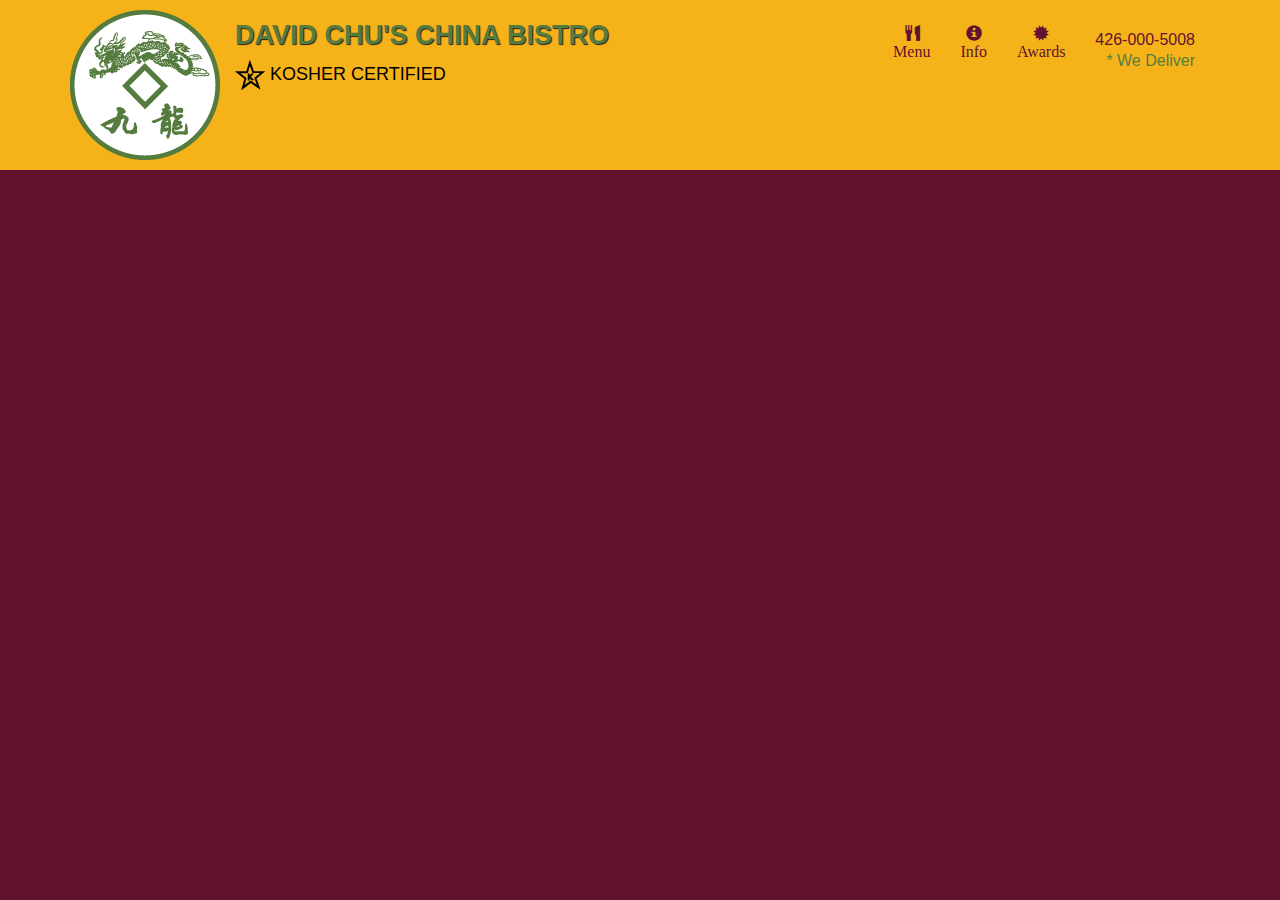
==== index.html @ d1b2f252 "simple navbar with collapsable menu" ====
<!DOCTYPE <!DOCTYPE html>
<html>
<head>
    <meta charset="utf-8" />
    <meta http-equiv="X-UA-Compatible" content="IE=edge">
    <title>Page Title</title>
    <meta name="viewport" content="width=device-width, initial-scale=1">
    <link rel="stylesheet" type="text/css" href="css/bootstrap.min.css" />
    <link rel="stylesheet" type="text/css" href="css/main.css" />
    
    <script src="main.js"></script>
</head>
<body>
    <header>
        <nav id="header-nav" class="navbar navbar-default">
            <div class="container">
                <div class="navbar-header">
                    <a href="index.html" class="pull-left visible-md visible-lg">
                        <div id="logo-img" alt="logo image"></div>
                    </a>

                    <div class="navbar-brand">
                        <a href="index.html"><h3>David Chu's China Bistro</h3></a>
                        <p>
                            <img src="/images/star-k-logo.png" alt="kosher certification">
                            <span>Kosher Certified</span>
                        </p>
                    </div>

                    <button type="button" class="navbar-toggle collapsed" data-toggle="collapse" data-target="#collapsable-nav" aria-expanded="false">
                        <span class="sr-only">Toggle navigation</span>
                        <span class="icon-bar"></span>
                        <span class="icon-bar"></span>
                        <span class="icon-bar"></span>
                    </button>
                </div>
                <div id="collapsable-nav" class="collapse navbar-collapse">
                    <ul id="nav-list" class="nav navbar-nav navbar-right">
                        <li>
                            <a href="menu-categories.html"><span class="glyphicon glyphicon-cutlery">
                                <br class="hidden-xs"> Menu
                            </span>

                            </a>
                        </li>
                        <li>
                                <a href="menu-categories.html"><span class="glyphicon glyphicon-info-sign">
                                    <br class="hidden-xs"> Info
                                </span>
    
                                </a>
                        </li>
                        <li>
                                <a href="menu-categories.html"><span class="glyphicon glyphicon-certificate">
                                    <br class="hidden-xs"> Awards
                                </span>
    
                                </a>
                        </li>
                        <li id="phone" class="hidden-xs">
                                <a href="tel:426-000-555">
                                <span>426-000-5008</span>
                                </a>
                                <div>* We Deliver</div>
                        </li>
                    </ul>
                    
                </div><!-- Colapsable menu! -->

            </div>
        </nav>
    </header>

    <script src="js/jquery-3.3.1.min.js"></script>
    <script src="js/bootstrap.min.js"></script>
</body>
</html>
---- css/main.css ----
body {
    font-size: 16px;
    color: white;
    background-color: #61122f;
}

#header-nav {
    background-color: #f6b319;
    border: 0;
    border-radius: 0;
}

#logo-img {
    background: url("../images/restaurant-logo_large.png") no-repeat;
    width: 150px;
    height: 150px;
    margin: 10px 15px 10px 0;
}

.navbar-brand {
    padding-top: 25px;
}
.navbar-brand h3{
    color: #557c3e;
    font-size: 1.5em;
    text-transform: uppercase;
    text-shadow: 1px 1px 1px #222;
    font-weight: bold;
    line-height: .75;
    margin-top: 0px;
    margin-bottom: 0px;
}

.navbar-brand p {
    color: #000;
    vertical-align: center;
    font-weight: 0.7em;
    text-transform: uppercase;
    margin-top: 15px;
}

.navbar-brand a:hover, .navbar-brand a:focus {
    text-decoration: none;
}

#nav-list {
    margin-top: 10px;

}
#nav-list a{
    text-align: center;
    color: #61122f;
}

#nav-list a:hover {
    background-color: white;
}

#phone {
    margin-top: 5px;
    margin-bottom: 0;
}

#phone a {
    text-align: right;
    padding-bottom: 0;
}

#phone div {
    text-align: right;
    padding-right: 15px;
    color: #557c3e;
}

.navbar-header button.navbar-toggle, .navbar-header .icon-bar {
    border: 1px solid #61122f;
}

.navbar-header button.navbar-toggle {
    clear: both;
    margin-top: -30px;
}

@media (max-width: 767px) {
    .navbar-brand {
        padding-top: 10px;
        height: 80px;
    }

    .navbar-brand h3 {
        padding-top: 10px;
        font-size: 5vw;
    }

    .navbar-brand p {
        margin-top: 12px;
        font-size: .6em;
    }

    .navbar-brand p img { 
        height: 20px;
    }

   #collapsable-nav a {
       font-size: 1.2em;
   }

   #collapsable-nav a span {
       font-size: 1em;
       margin-left: 5px;
   }
}
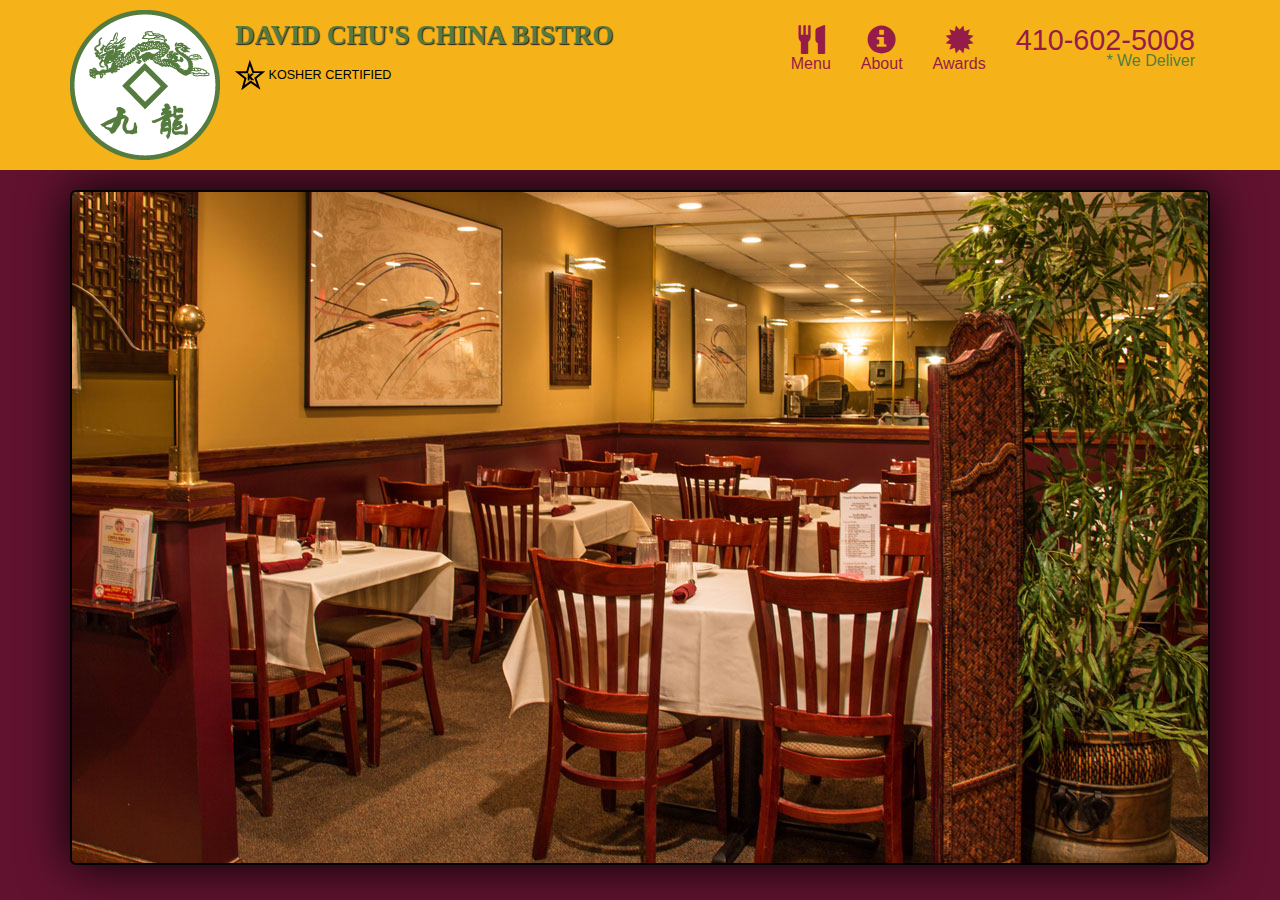
==== commit f62140c3: "adding jumbotron and fixing navbar menu" ====
--- a/index.html
+++ b/index.html
@@ -12,64 +12,70 @@
 </head>
 <body>
     <header>
-        <nav id="header-nav" class="navbar navbar-default">
-            <div class="container">
-                <div class="navbar-header">
-                    <a href="index.html" class="pull-left visible-md visible-lg">
-                        <div id="logo-img" alt="logo image"></div>
-                    </a>
-
-                    <div class="navbar-brand">
-                        <a href="index.html"><h3>David Chu's China Bistro</h3></a>
+          <nav id="header-nav" class="navbar navbar-default">
+                  <div class="container">
+                    <div class="navbar-header">
+                      <a href="index.html" class="pull-left visible-md visible-lg">
+                        <div id="logo-img"></div>
+                      </a>
+            
+                      <div class="navbar-brand">
+                        <a href="index.html"><h1>David Chu's China Bistro</h1></a>
                         <p>
-                            <img src="/images/star-k-logo.png" alt="kosher certification">
-                            <span>Kosher Certified</span>
+                          <img src="images/star-k-logo.png" alt="Kosher certification">
+                          <span>Kosher Certified</span>
                         </p>
-                    </div>
-
-                    <button type="button" class="navbar-toggle collapsed" data-toggle="collapse" data-target="#collapsable-nav" aria-expanded="false">
+                      </div>
+            
+                      <button type="button" class="navbar-toggle collapsed" data-toggle="collapse" data-target="#collapsable-nav" aria-expanded="false">
                         <span class="sr-only">Toggle navigation</span>
                         <span class="icon-bar"></span>
                         <span class="icon-bar"></span>
                         <span class="icon-bar"></span>
-                    </button>
-                </div>
-                <div id="collapsable-nav" class="collapse navbar-collapse">
-                    <ul id="nav-list" class="nav navbar-nav navbar-right">
+                      </button>
+                    </div>
+            
+                    <div id="collapsable-nav" class="collapse navbar-collapse">
+                       <ul id="nav-list" class="nav navbar-nav navbar-right">
                         <li>
-                            <a href="menu-categories.html"><span class="glyphicon glyphicon-cutlery">
-                                <br class="hidden-xs"> Menu
-                            </span>
-
-                            </a>
+                          <a href="menu-categories.html">
+                            <span class="glyphicon glyphicon-cutlery"></span><br class="hidden-xs"> Menu</a>
                         </li>
                         <li>
-                                <a href="menu-categories.html"><span class="glyphicon glyphicon-info-sign">
-                                    <br class="hidden-xs"> Info
-                                </span>
-    
-                                </a>
+                          <a href="#">
+                            <span class="glyphicon glyphicon-info-sign"></span><br class="hidden-xs"> About</a>
                         </li>
                         <li>
-                                <a href="menu-categories.html"><span class="glyphicon glyphicon-certificate">
-                                    <br class="hidden-xs"> Awards
-                                </span>
-    
-                                </a>
+                          <a href="#">
+                            <span class="glyphicon glyphicon-certificate"></span><br class="hidden-xs"> Awards</a>
                         </li>
                         <li id="phone" class="hidden-xs">
-                                <a href="tel:426-000-555">
-                                <span>426-000-5008</span>
-                                </a>
-                                <div>* We Deliver</div>
+                          <a href="tel:410-602-5008">
+                            <span>410-602-5008</span></a><div>* We Deliver</div>
                         </li>
-                    </ul>
-                    
-                </div><!-- Colapsable menu! -->
+                      </ul><!-- #nav-list -->
+                    </div><!-- .collapse .navbar-collapse -->
+                  </div><!-- .container -->
+                </nav><!-- #header-nav -->
+              </header>
+            
+    <div id="call-btn" class="visible-xs">
+                <a class="btn" href="tel:410-602-5008">
+                <span class="glyphicon glyphicon-earphone"></span>
+                410-602-5008
+                </a>
+              </div>
+    <div id="xs-deliver" class="text-center visible-xs">* We Deliver</div>
 
-            </div>
-        </nav>
-    </header>
+    <div id="main-content" class="container">
+        <div class="jumbotron">
+            <img src="images/jumbotron_768.jpg" alt="xs-jumbotron" 
+            class="img-responsive visible-xs">
+        </div>
+    </div>
+
+    
+    
 
     <script src="js/jquery-3.3.1.min.js"></script>
     <script src="js/bootstrap.min.js"></script>
--- a/css/main.css
+++ b/css/main.css
@@ -4,109 +4,175 @@
     background-color: #61122f;
 }
 
+/** HEADER **/
 #header-nav {
     background-color: #f6b319;
+    border-radius: 0;
     border: 0;
-    border-radius: 0;
-}
-
-#logo-img {
-    background: url("../images/restaurant-logo_large.png") no-repeat;
+  }
+  
+  #logo-img {
+    background: url('../images/restaurant-logo_large.png') no-repeat;
     width: 150px;
     height: 150px;
     margin: 10px 15px 10px 0;
-}
-
-.navbar-brand {
+  }
+  
+  .navbar-brand {
     padding-top: 25px;
-}
-.navbar-brand h3{
+  }
+  
+  .navbar-brand h1 { /* Restaurant name */
+    font-family: 'Lora', serif;
     color: #557c3e;
     font-size: 1.5em;
     text-transform: uppercase;
+    font-weight: bold;
     text-shadow: 1px 1px 1px #222;
-    font-weight: bold;
+    margin-top: 0;
+    margin-bottom: 0;
     line-height: .75;
-    margin-top: 0px;
-    margin-bottom: 0px;
-}
-
-.navbar-brand p {
+  }
+  .navbar-brand a:hover, .navbar-brand a:focus {
+    text-decoration: none;
+  }
+  .navbar-brand p { /* Kosher cert */
     color: #000;
-    vertical-align: center;
-    font-weight: 0.7em;
     text-transform: uppercase;
+    font-size: .7em;
     margin-top: 15px;
-}
-
-.navbar-brand a:hover, .navbar-brand a:focus {
-    text-decoration: none;
-}
-
-#nav-list {
+  }
+  .navbar-brand p span { /* Star-K */
+    vertical-align: middle;
+  }
+  
+  #nav-list {
     margin-top: 10px;
-
-}
-#nav-list a{
+  }
+  #nav-list a {
+    color: #951C49;
     text-align: center;
-    color: #61122f;
-}
-
-#nav-list a:hover {
-    background-color: white;
-}
-
-#phone {
+  }
+  #nav-list a:hover {
+    background: #E7E7E7;
+  }
+  #nav-list a span {
+    font-size: 1.8em;
+  }
+  
+  #phone {
     margin-top: 5px;
-    margin-bottom: 0;
-}
-
-#phone a {
+  }
+  #phone a { /* Phone number */
     text-align: right;
     padding-bottom: 0;
-}
-
-#phone div {
+  }
+  #phone div { /* We Deliver */
+    color: #557c3e;
     text-align: right;
     padding-right: 15px;
-    color: #557c3e;
-}
-
-.navbar-header button.navbar-toggle, .navbar-header .icon-bar {
+  }
+  
+  .navbar-header button.navbar-toggle, .navbar-header .icon-bar {
     border: 1px solid #61122f;
-}
-
-.navbar-header button.navbar-toggle {
+  }
+  .navbar-header button.navbar-toggle {
     clear: both;
     margin-top: -30px;
-}
+  }
+  /* END HEADER */
 
-@media (max-width: 767px) {
+  /* Home Page */
+  .container .jumbotron {
+      box-shadow: 0 0 50px black;
+      border: 2px solid black;
+  }
+  
+  /********** Large devices only **********/
+  @media (min-width: 1200px) {
+      /* Home Page */
+      .container .jumbotron {
+        background: url("../images/jumbotron_1200.jpg") no-repeat;
+        height: 675px;
+    }
+  
+  }
+  
+  /********** Medium devices only **********/
+  @media (min-width: 992px) and (max-width: 1199px) {
+    /* Header */
+    #logo-img {
+      background: url('../images/restaurant-logo_medium.png') no-repeat;
+      width: 100px;
+      height: 100px;
+      margin: 5px 5px 5px 0;
+    }
+    /* End Header */
+
+    /* Home Page */
+    .container .jumbotron {
+        background: url("../images/jumbotron_992.jpg") no-repeat;
+        height: 535px;
+    }
+  }
+  
+  /********** Small devices only **********/
+  @media (min-width: 768px) and (max-width: 991px) {
+      .container .jumbotron {
+          background: url("../images/jumbotron_768.jpg") no-repeat;
+          height: 435px;
+      }
+  
+  }
+  
+  /********** Extra small devices only **********/
+  @media (max-width: 767px) {
+    /* Header */
     .navbar-brand {
-        padding-top: 10px;
-        height: 80px;
+      padding-top: 10px;
+      height: 80px;
     }
+    .navbar-brand h1 { /* Restaurant name */
+      padding-top: 10px;
+      font-size: 5vw; /* 1vw = 1% of viewport width */
+    }
+    .navbar-brand p { /* Kosher cert */
+      font-size: .6em;
+      margin-top: 12px;
+    }
+    .navbar-brand p img { /* Star-K */
+      height: 20px;
+    }
+  
+    #collapsable-nav a { /* Collapsed nav menu text */
+      font-size: 1.2em;
+    }
+    #collapsable-nav a span { /* Collapsed nav menu glyph */
+      font-size: 1em;
+      margin-right: 5px;
+    }
+  
+    #call-btn > a {
+      font-size: 1.5em;
+      display: block;
+      margin: 0 20px;
+      padding: 10px;
+      border: 2px solid #fff;
+      background-color: #f6b319;
+      color: #951c49;
+    }
+    #xs-deliver {
+      margin-top: 10px;
+      font-size: .7em;
+      letter-spacing: .1em;
+      text-transform: uppercase;
+    }
+    /* End Header */
 
-    .navbar-brand h3 {
-        padding-top: 10px;
-        font-size: 5vw;
+    /* Home Page */
+    .container .jumbotron {
+        padding: 0;
+        margin-top: 15px;
     }
-
-    .navbar-brand p {
-        margin-top: 12px;
-        font-size: .6em;
-    }
-
-    .navbar-brand p img { 
-        height: 20px;
-    }
-
-   #collapsable-nav a {
-       font-size: 1.2em;
-   }
-
-   #collapsable-nav a span {
-       font-size: 1em;
-       margin-left: 5px;
-   }
-}+  
+  }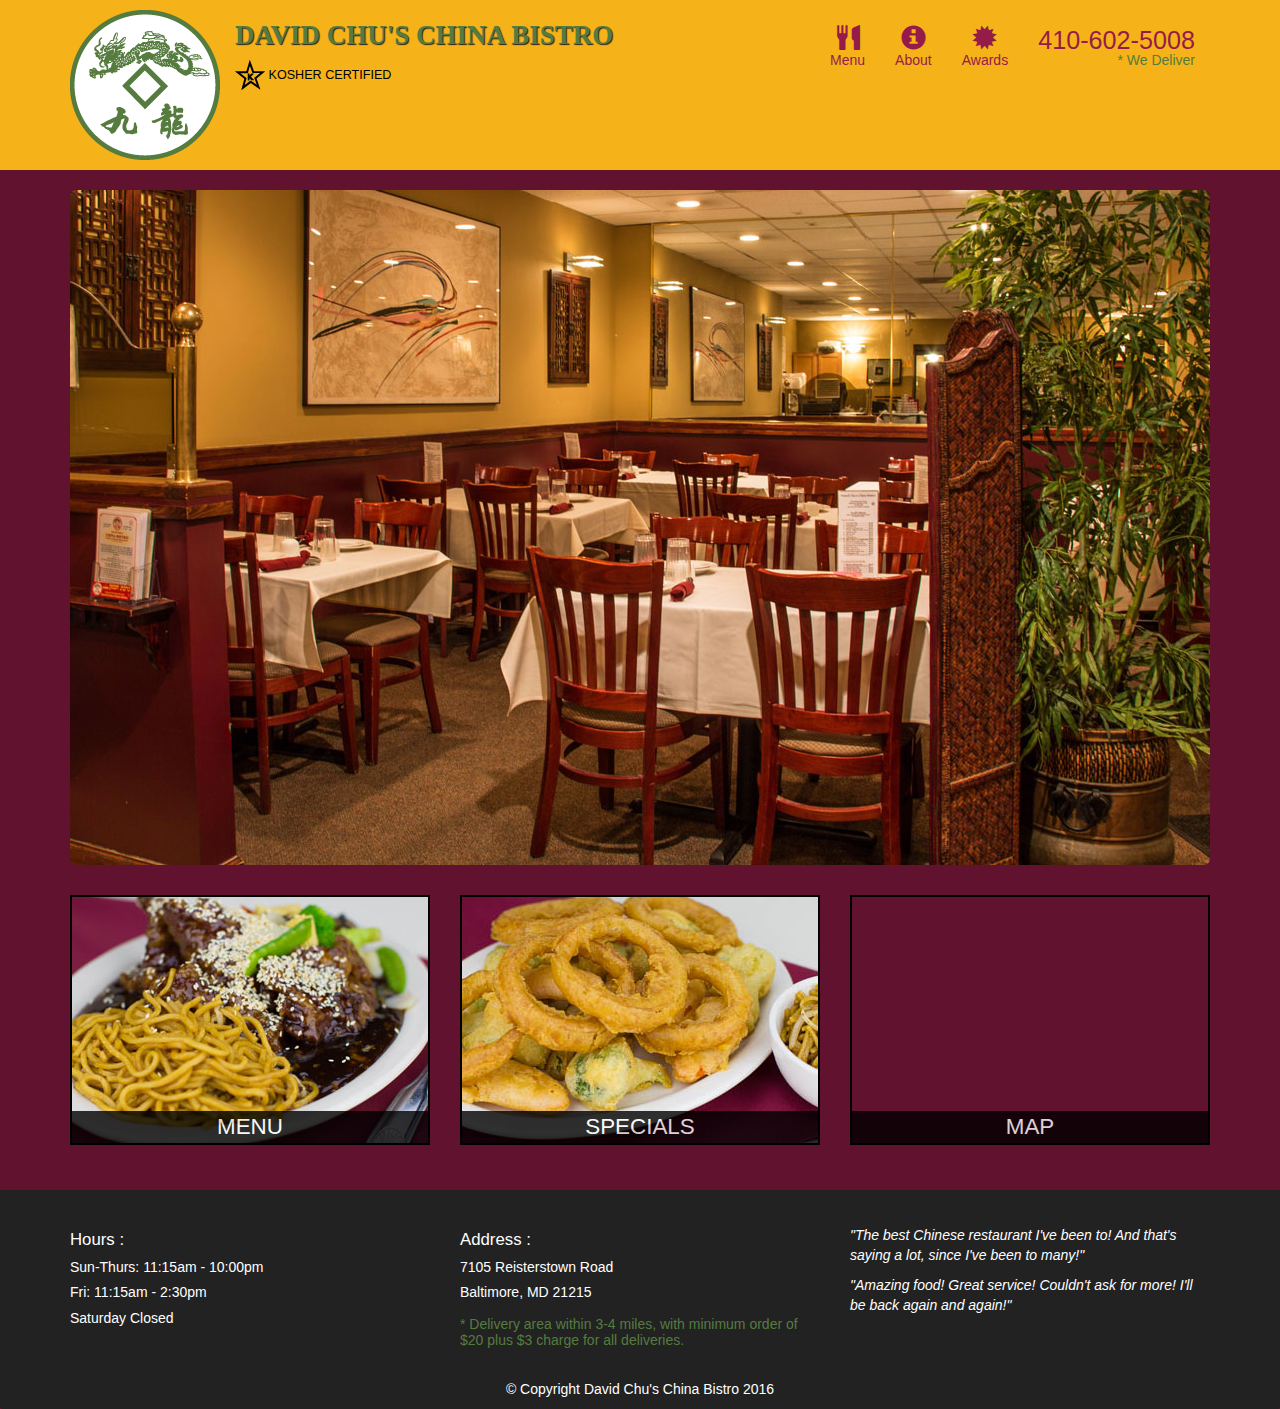
==== commit 865cc6e4: "Finishing home page by adding footer" ====
--- a/index.html
+++ b/index.html
@@ -72,7 +72,60 @@
             <img src="images/jumbotron_768.jpg" alt="xs-jumbotron" 
             class="img-responsive visible-xs">
         </div>
+
+        <!-- Home page tiles -->
+        <div class="row" id="main-tiles">
+                <div class="col-md-4 col-sm-6 col-xs-12">
+                    <a href="menu-categories.html">
+                        <div id="menu-tile"><span>Menu</span></div>
+                    </a>
+                </div>
+                <div class="col-md-4 col-sm-6 col-xs-12">
+                    <a href="special-categories.html">
+                        <div id="special-tile"><span>Specials</span></div>
+                    </a>
+                </div>
+                <div class="col-md-4 col-sm-12 col-xs-12">
+                    <a href="https://goo.gl/maps/aCjb8H1w2FN2" target="_blank">
+                        <div id="map-tile">
+                            <iframe src="https://www.google.com/maps/embed?pb=!1m18!1m12!1m3!1d3084.6763749482293!2d-76.70946281560317!3d39.363564726935245!2m3!1f0!2f0!3f0!3m2!1i1024!2i768!4f13.1!3m3!1m2!1s0x89c81a14e7817803%3A0xab20a0e99daa17ea!2sDavid+Chu&#39;s+China+Bistro!5e0!3m2!1sfa!2s!4v1547838383498" width="100%" height="250" frameborder="0" style="border:0" allowfullscreen></iframe>
+                            <span>Map</span></div>
+                    </a>
+                </div>
+            </div>
     </div>
+
+    <!-- Footer Panel -->
+    <footer  class="panel-footer">
+        <div class="container">
+            <div class="row">
+                <section class="col-sm-4" id="hours">
+                    <span>Hours :</span><br>
+                        Sun-Thurs: 11:15am - 10:00pm<br>
+                        Fri: 11:15am - 2:30pm<br>
+                        Saturday Closed
+                    <hr class="visible-xs"> 
+                </section>
+                <section class="col-sm-4" id="address">
+                        <span>Address :</span><br>
+                        7105 Reisterstown Road<br>
+                        Baltimore, MD 21215
+                        <p>* Delivery area within 3-4 miles, with minimum order of $20 plus $3 charge for all deliveries.</p>
+              
+                        <hr class="visible-xs"> 
+                </section>
+                <section class="col-sm-4" id="testinomials">
+                        <p>"The best Chinese restaurant I've been to! And that's saying a lot, since I've been to many!"</p>
+                        <p>"Amazing food! Great service! Couldn't ask for more! I'll be back again and again!"</p>
+                        <hr class="visible-xs">
+                </section>
+            </div>
+            <div class="text-center" id="copyright">
+                &#169;
+                        Copyright David Chu's China Bistro 2016
+            </div>
+        </div>
+    </footer>
 
     
     
--- a/css/main.css
+++ b/css/main.css
@@ -1,5 +1,5 @@
 body {
-    font-size: 16px;
+    font-size: 14px;
     color: white;
     background-color: #61122f;
 }
@@ -82,11 +82,84 @@
   }
   /* END HEADER */
 
-  /* Home Page */
-  .container .jumbotron {
-      box-shadow: 0 0 50px black;
-      border: 2px solid black;
-  }
+  /* HOME Page */
+  #menu-tile, #special-tile, #map-tile {
+    height: 250px;
+    border: 2px solid black;
+    width: 100%;
+    margin-bottom: 15px;
+    margin-right: auto;
+    position: relative;
+    overflow: hidden;
+
+  }
+
+  #menu-tile:hover, #special-tile:hover, #map-tile:hover {
+    box-shadow: 0 1px 5px 1px grey;
+  }
+
+  #menu-tile {
+    background: url("../images/menu-tile.jpg") no-repeat;
+    background-position: center;
+  }
+  
+  #special-tile {
+    background: url('../images/specials-tile.jpg') no-repeat;
+    background-position: center;
+
+  }
+
+  #main-tiles span {
+    position: absolute;
+    bottom: 0;
+    right: 0;
+    background-color: black;
+    width: 100%;
+    opacity: .8;
+    color: white;
+    text-transform: uppercase;
+    text-align: center;
+    font-size: 1.6em;
+  }
+
+  .panel-footer { /* Footer starts */
+    margin-top: 30px;
+    padding-top: 35px;
+    padding-bottom: 10px;
+    background-color: #222;
+    border-top: none;
+  }
+
+  .panel-footer .row {
+    margin-bottom: 20px;
+  }
+
+
+  #hours, #address {
+    line-height: 1.8;
+  }
+
+  #hours > span, #address > span {
+    font-size: 1.2em;
+    margin-bottom: 5px;
+  }
+
+  #address p {
+    color: #557c3e;
+    margin-top: 10px;
+    font-weight: 1.8em;
+    line-height: 1.2;
+  }
+
+  #testinomials p{
+    font-style: italic;
+
+  }
+
+  #testimonials p:nth-child(2) {
+    margin-top: 25px;
+  }
+  
   
   /********** Large devices only **********/
   @media (min-width: 1200px) {
@@ -114,6 +187,8 @@
         background: url("../images/jumbotron_992.jpg") no-repeat;
         height: 535px;
     }
+
+    
   }
   
   /********** Small devices only **********/
@@ -174,5 +249,41 @@
         padding: 0;
         margin-top: 15px;
     }
-  
+
+    #menu-tile, #special-tile {
+      width: 300px;
+      margin : 0 auto 15px;
+    }
+    
+    /* FOOTER */
+    .panel-footer .row {
+      text-align: center;
+    }
+    
+    .panel-footer section {
+      margin-bottom: 30px;
+      text-align: center;
+    }
+    
+    .panel-footer section:nth-child(3) {
+      margin-bottom: 0; /* margin already exists on the whole row */
+    }
+    .panel-footer hr {
+      width: 50%;
+    } /* End Footer */
+  
+  }
+
+  /* for devices like iphone 4 too small :) */
+  @media (max-width:479px) {
+
+    .navbar-brand h1 { /* Restaurant name */
+      padding-top: 5px;
+      font-size: 6vw;
+    }
+
+    #menu-tile, #special-tile {
+      width: 240px;
+      margin : 0 auto 15px;
+    }
   }